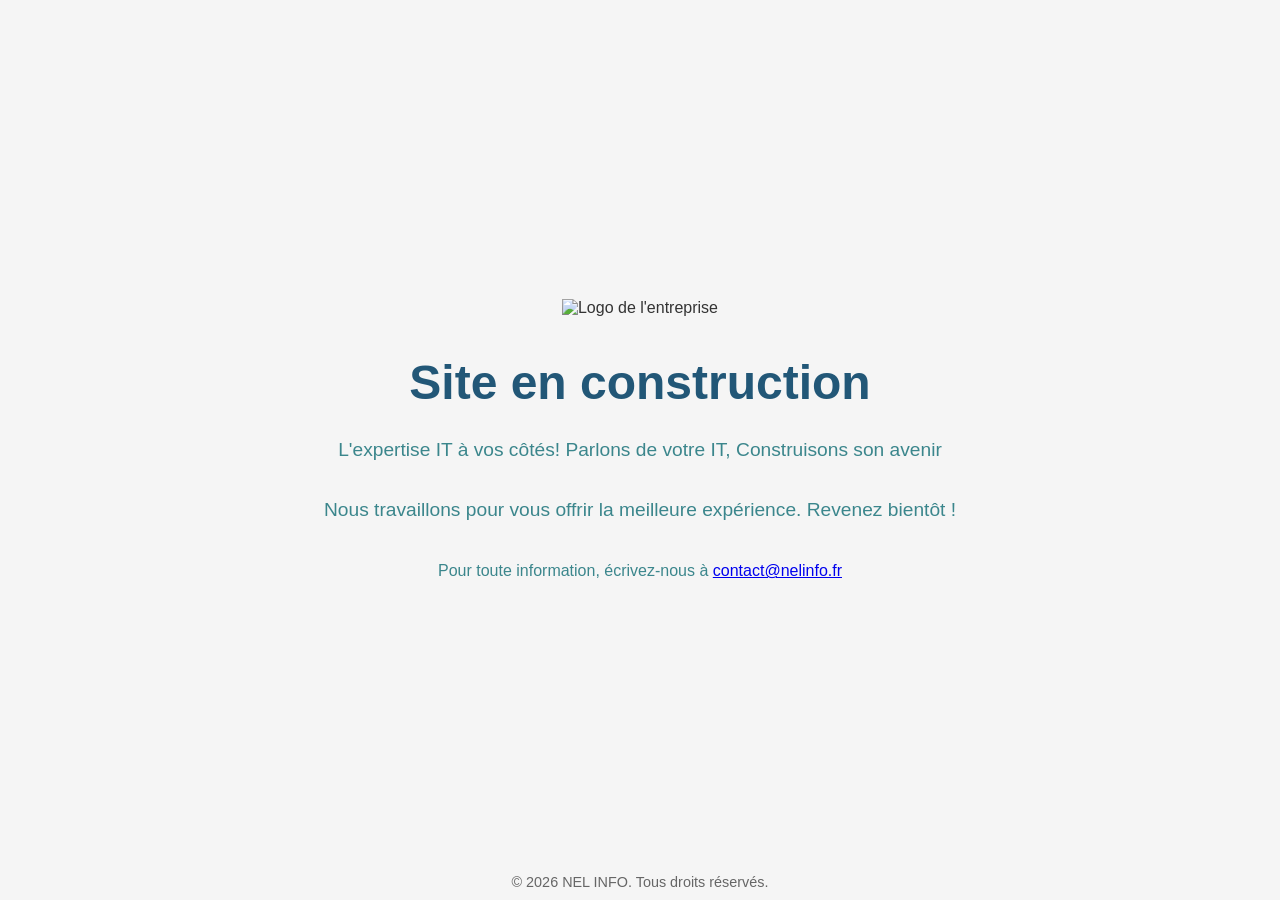
==== index.html @ 492ab6fa "Fix footer year to 2026 Updated footer year to 2026." ====
<!DOCTYPE html>
<html lang="fr">
<head>
  <meta charset="UTF-8">
  <meta name="viewport" content="width=device-width, initial-scale=1.0">
  <title>NEL INFO - Site en construction</title>
  <style>
    /* Couleurs de l'entreprise */
    :root {
      --primary-color: #225777; /* bleu par exemple */
      --secondary-color: #3B868C; /* rouge/orange secondaire */
      --bg-color: #f5f5f5; /* fond clair */
    }

    body {
      margin: 0;
      padding: 0;
      font-family: Arial, sans-serif;
      background-color: var(--bg-color);
      display: flex;
      flex-direction: column;
      justify-content: center;
      align-items: center;
      height: 100vh;
      text-align: center;
      color: #333;
    }

    img.logo {
      max-width: 600px;
      margin-bottom: 5px;
    }

    h1 {
      color: var(--primary-color);
      font-size: 3em;
      margin-bottom: 10px;
    }

    p {
      color: var(--secondary-color);
      font-size: 1.2em;
    }

    .footer {
      position: absolute;
      bottom: 10px;
      font-size: 0.9em;
      color: #666;
    }
  </style>
</head>
<body>
  <!-- Logo de l'entreprise -->
  <img src="https://github.com/Nathan-T-Git/NELINFO/blob/main/NI-logo-transparent.png?raw=true" alt="Logo de l'entreprise" class="logo">

  <!-- Message site en construction -->
  <h1>Site en construction</h1>
 <p> L'expertise IT à vos côtés! Parlons de votre IT, Construisons son avenir </p>
    
  
<p>Nous travaillons pour vous offrir la meilleure expérience. Revenez bientôt !</p>


<p><small>Pour toute information, écrivez-nous à <a href="mailto:contact@nelinfo.fr">contact@nelinfo.fr</a></small></p>


<div class="footer">© 2026 NEL INFO. Tous droits réservés.</div>
</body>

</html>
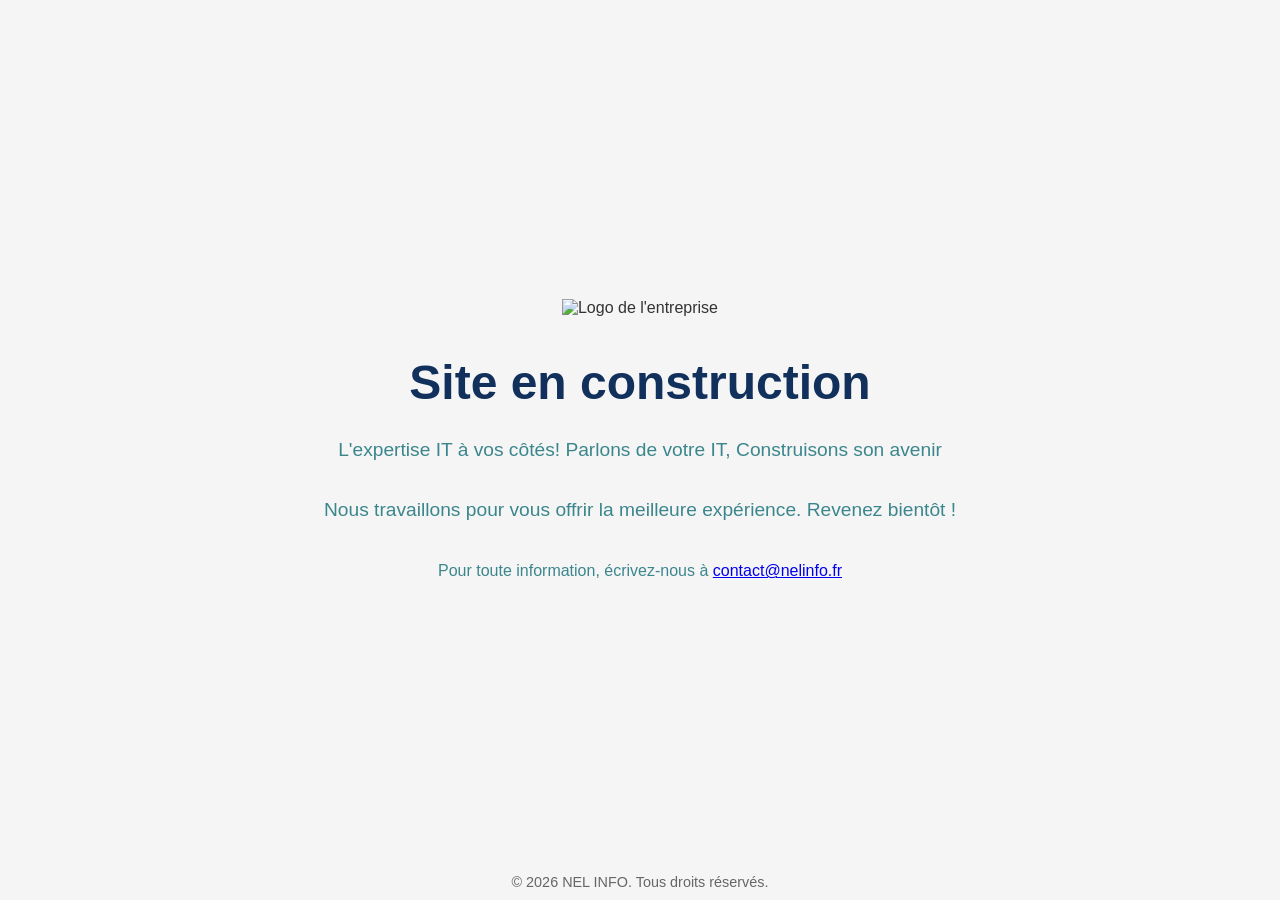
==== commit 61e13e9e: "Change primary color and refine HTML structure Updated primary color in CSS and adjusted HTML struct" ====
--- a/index.html
+++ b/index.html
@@ -7,7 +7,7 @@
   <style>
     /* Couleurs de l'entreprise */
     :root {
-      --primary-color: #225777; /* bleu par exemple */
+      --primary-color: #11305C; /* bleu par exemple */
       --secondary-color: #3B868C; /* rouge/orange secondaire */
       --bg-color: #f5f5f5; /* fond clair */
     }
@@ -69,3 +69,4 @@
 </body>
 
 </html>
+
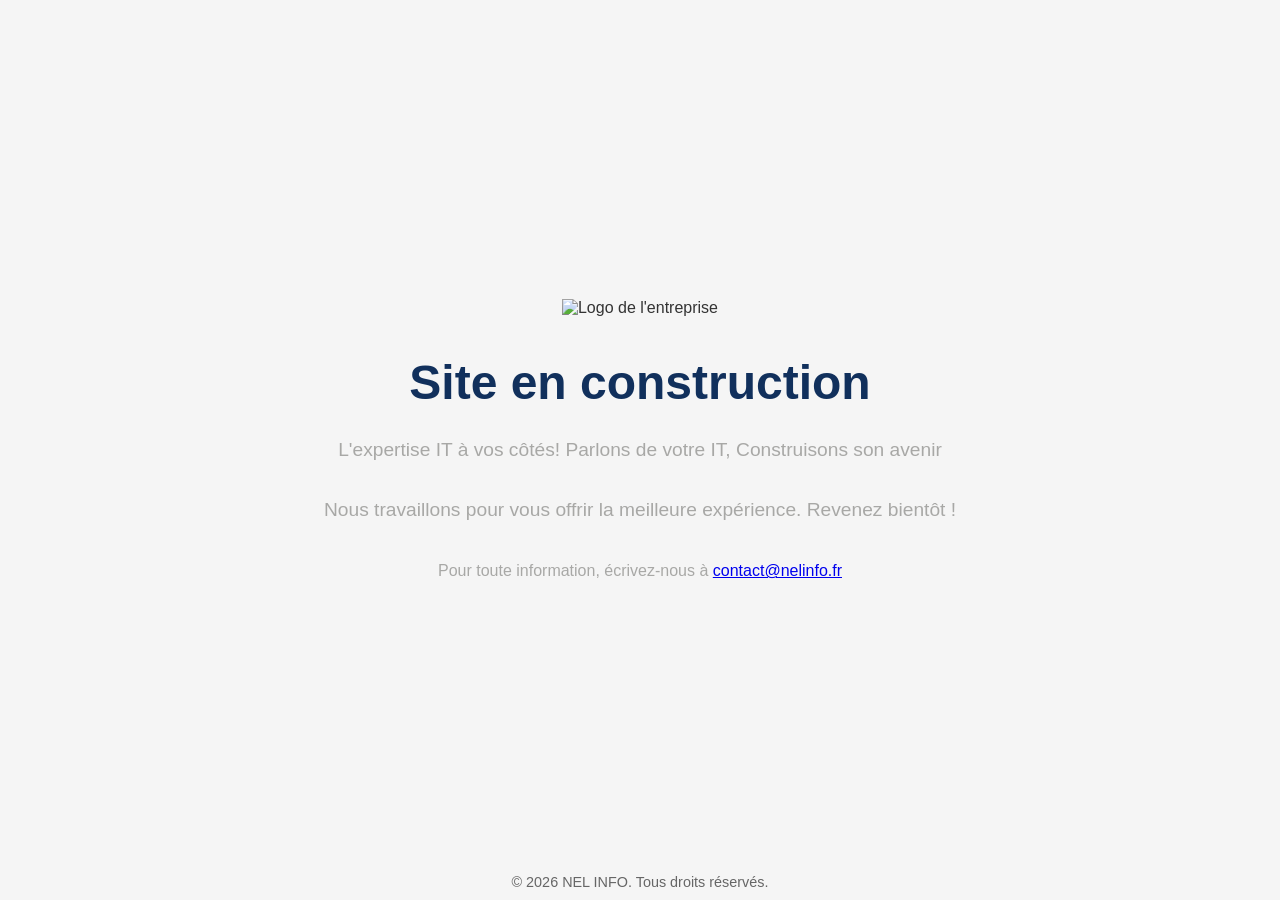
==== commit 19457069: "Update index.html" ====
--- a/index.html
+++ b/index.html
@@ -8,7 +8,7 @@
     /* Couleurs de l'entreprise */
     :root {
       --primary-color: #11305C; /* bleu par exemple */
-      --secondary-color: #3B868C; /* rouge/orange secondaire */
+      --secondary-color: #A8A8A6; /* rouge/orange secondaire */
       --bg-color: #f5f5f5; /* fond clair */
     }
 
@@ -70,3 +70,4 @@
 
 </html>
 
+
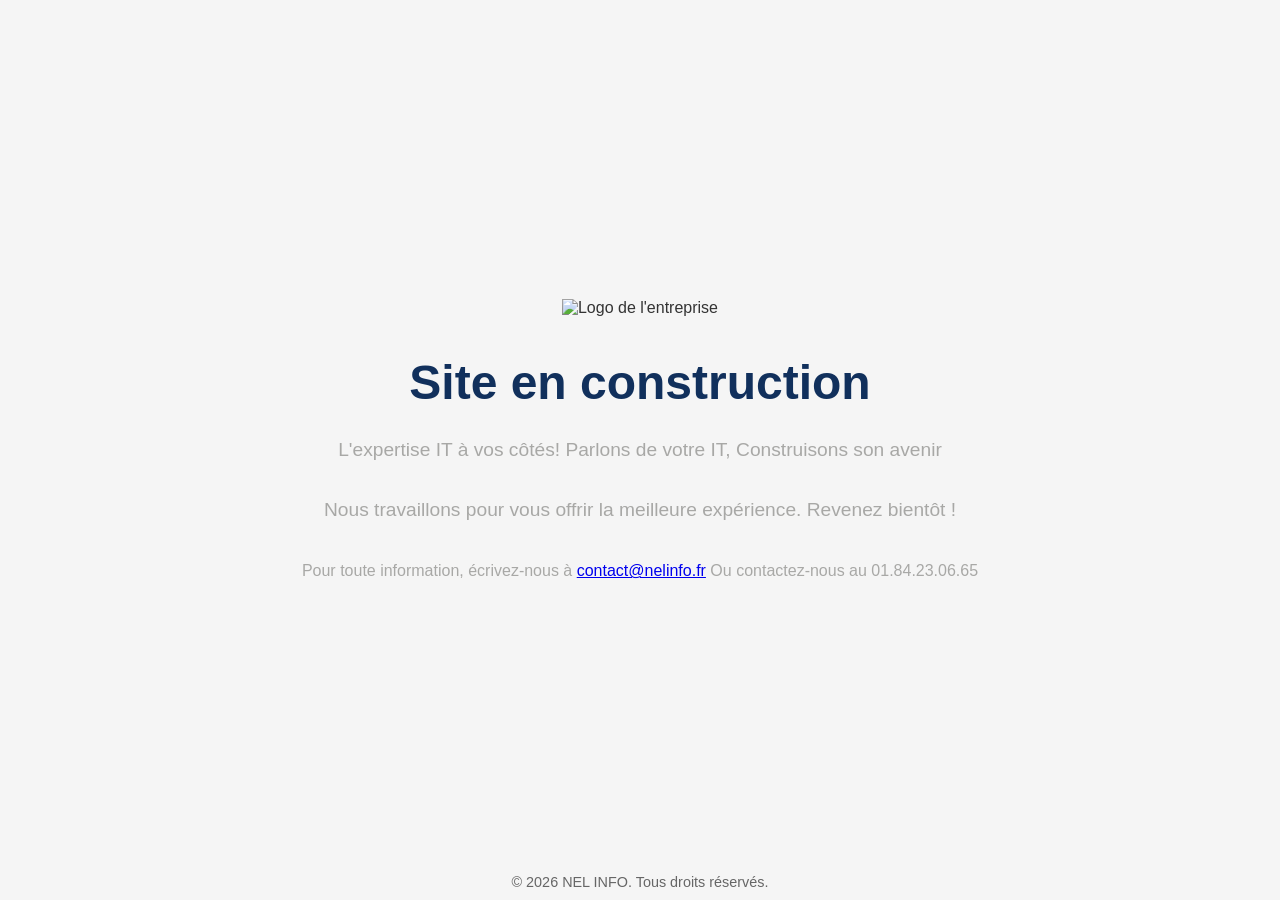
==== commit 4f08c46f: "Update index.html with contact information Added contact phone number to the footer and updated the " ====
--- a/index.html
+++ b/index.html
@@ -62,7 +62,7 @@
 <p>Nous travaillons pour vous offrir la meilleure expérience. Revenez bientôt !</p>
 
 
-<p><small>Pour toute information, écrivez-nous à <a href="mailto:contact@nelinfo.fr">contact@nelinfo.fr</a></small></p>
+<p><small>Pour toute information, écrivez-nous à <a href="mailto:contact@nelinfo.fr">contact@nelinfo.fr</a> Ou contactez-nous au 01.84.23.06.65</small></p>
 
 
 <div class="footer">© 2026 NEL INFO. Tous droits réservés.</div>
@@ -71,3 +71,4 @@
 </html>
 
 
+
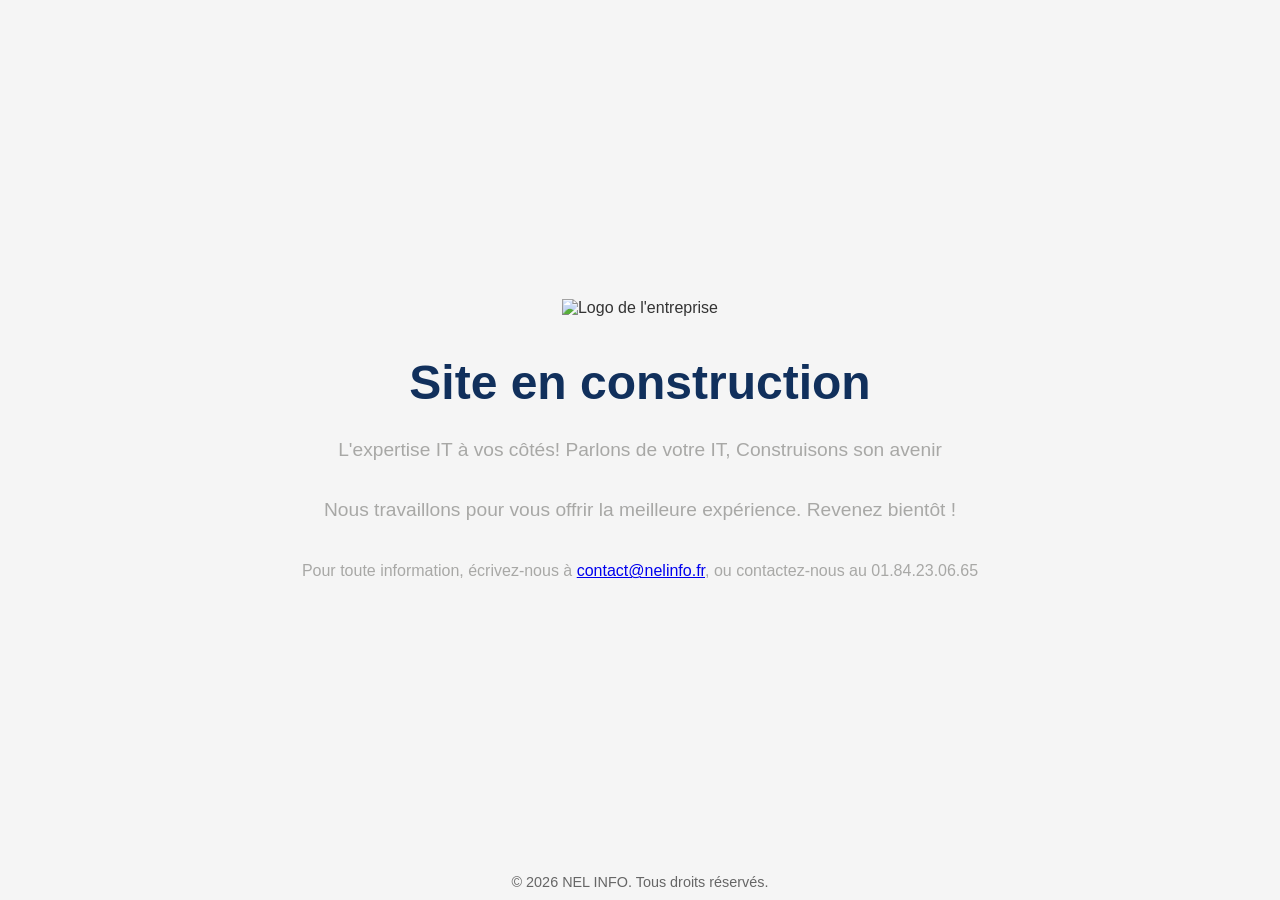
==== commit 35e727bd: "Update index.html" ====
--- a/index.html
+++ b/index.html
@@ -62,7 +62,7 @@
 <p>Nous travaillons pour vous offrir la meilleure expérience. Revenez bientôt !</p>
 
 
-<p><small>Pour toute information, écrivez-nous à <a href="mailto:contact@nelinfo.fr">contact@nelinfo.fr</a> Ou contactez-nous au 01.84.23.06.65</small></p>
+<p><small>Pour toute information, écrivez-nous à <a href="mailto:contact@nelinfo.fr">contact@nelinfo.fr</a>, ou contactez-nous au 01.84.23.06.65</small></p>
 
 
 <div class="footer">© 2026 NEL INFO. Tous droits réservés.</div>
@@ -72,3 +72,4 @@
 
 
 
+
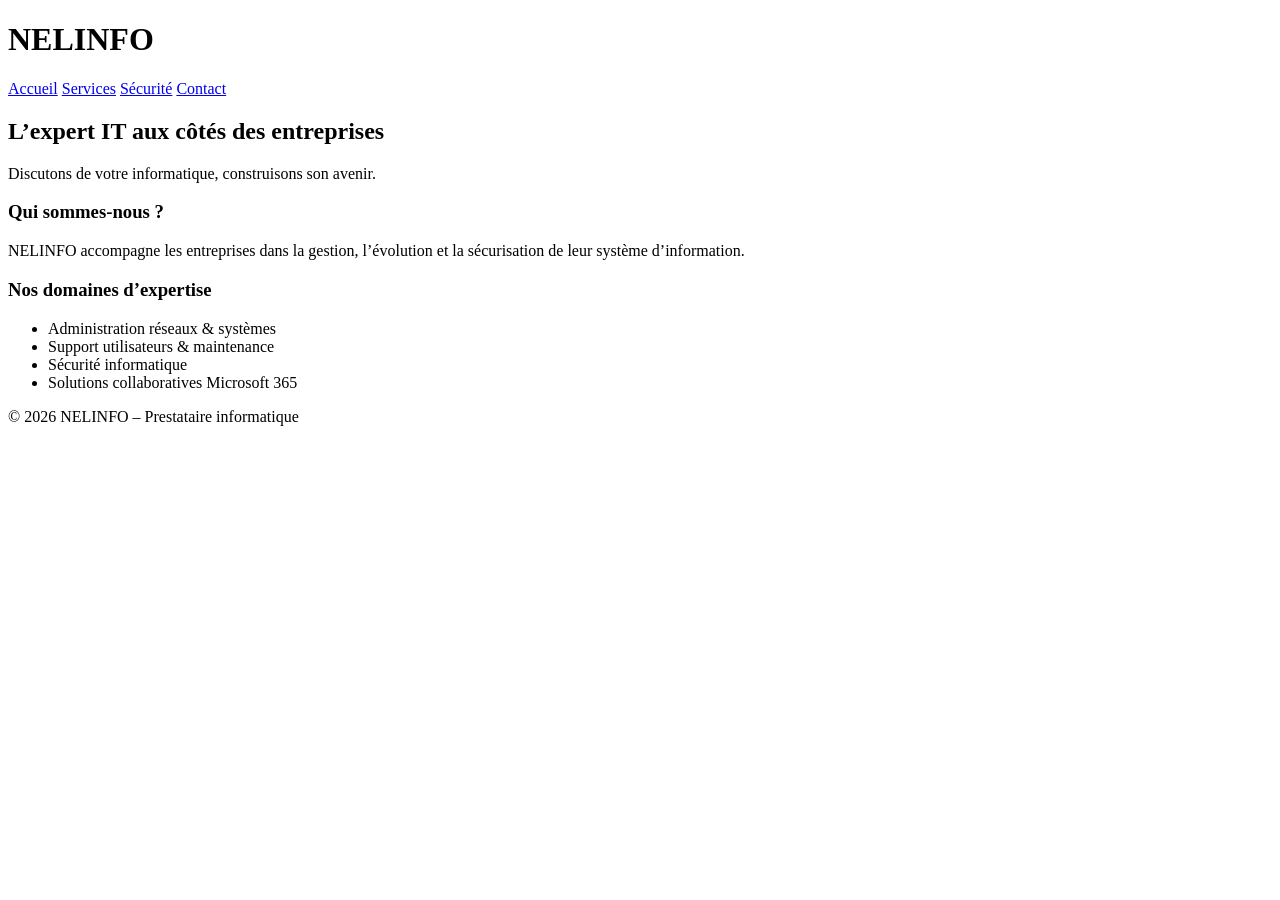
==== commit 4fc35842: "Add files via upload" ====
--- a/index.html
+++ b/index.html
@@ -1,75 +1,51 @@
+
 <!DOCTYPE html>
 <html lang="fr">
 <head>
   <meta charset="UTF-8">
+  <title>NELINFO – Prestataire informatique</title>
+  <meta name="description" content="NELINFO, expert informatique pour les entreprises. Réseau, systèmes, sécurité et support utilisateurs.">
   <meta name="viewport" content="width=device-width, initial-scale=1.0">
-  <title>NEL INFO - Site en construction</title>
-  <style>
-    /* Couleurs de l'entreprise */
-    :root {
-      --primary-color: #11305C; /* bleu par exemple */
-      --secondary-color: #A8A8A6; /* rouge/orange secondaire */
-      --bg-color: #f5f5f5; /* fond clair */
-    }
-
-    body {
-      margin: 0;
-      padding: 0;
-      font-family: Arial, sans-serif;
-      background-color: var(--bg-color);
-      display: flex;
-      flex-direction: column;
-      justify-content: center;
-      align-items: center;
-      height: 100vh;
-      text-align: center;
-      color: #333;
-    }
-
-    img.logo {
-      max-width: 600px;
-      margin-bottom: 5px;
-    }
-
-    h1 {
-      color: var(--primary-color);
-      font-size: 3em;
-      margin-bottom: 10px;
-    }
-
-    p {
-      color: var(--secondary-color);
-      font-size: 1.2em;
-    }
-
-    .footer {
-      position: absolute;
-      bottom: 10px;
-      font-size: 0.9em;
-      color: #666;
-    }
-  </style>
+  <link rel="stylesheet" href="assets/css/style.css">
 </head>
 <body>
-  <!-- Logo de l'entreprise -->
-  <img src="https://github.com/Nathan-T-Git/NELINFO/blob/main/NI-logo-transparent.png?raw=true" alt="Logo de l'entreprise" class="logo">
 
-  <!-- Message site en construction -->
-  <h1>Site en construction</h1>
- <p> L'expertise IT à vos côtés! Parlons de votre IT, Construisons son avenir </p>
-    
-  
-<p>Nous travaillons pour vous offrir la meilleure expérience. Revenez bientôt !</p>
+<header>
+  <h1>NELINFO</h1>
+  <nav>
+    <a href="index.html">Accueil</a>
+    <a href="services.html">Services</a>
+    <a href="securite.html">Sécurité</a>
+    <a href="contact.html">Contact</a>
+  </nav>
+</header>
 
+<section class="hero">
+  <h2>L’expert IT aux côtés des entreprises</h2>
+  <p>Discutons de votre informatique, construisons son avenir.</p>
+</section>
 
-<p><small>Pour toute information, écrivez-nous à <a href="mailto:contact@nelinfo.fr">contact@nelinfo.fr</a>, ou contactez-nous au 01.84.23.06.65</small></p>
+<section>
+  <h3>Qui sommes-nous ?</h3>
+  <p>
+    NELINFO accompagne les entreprises dans la gestion, l’évolution et la sécurisation
+    de leur système d’information.
+  </p>
+</section>
 
+<section>
+  <h3>Nos domaines d’expertise</h3>
+  <ul>
+    <li>Administration réseaux & systèmes</li>
+    <li>Support utilisateurs & maintenance</li>
+    <li>Sécurité informatique</li>
+    <li>Solutions collaboratives Microsoft 365</li>
+  </ul>
+</section>
 
-<div class="footer">© 2026 NEL INFO. Tous droits réservés.</div>
+<footer>
+  <p>© 2026 NELINFO – Prestataire informatique</p>
+</footer>
+
 </body>
-
 </html>
-
-
-
-
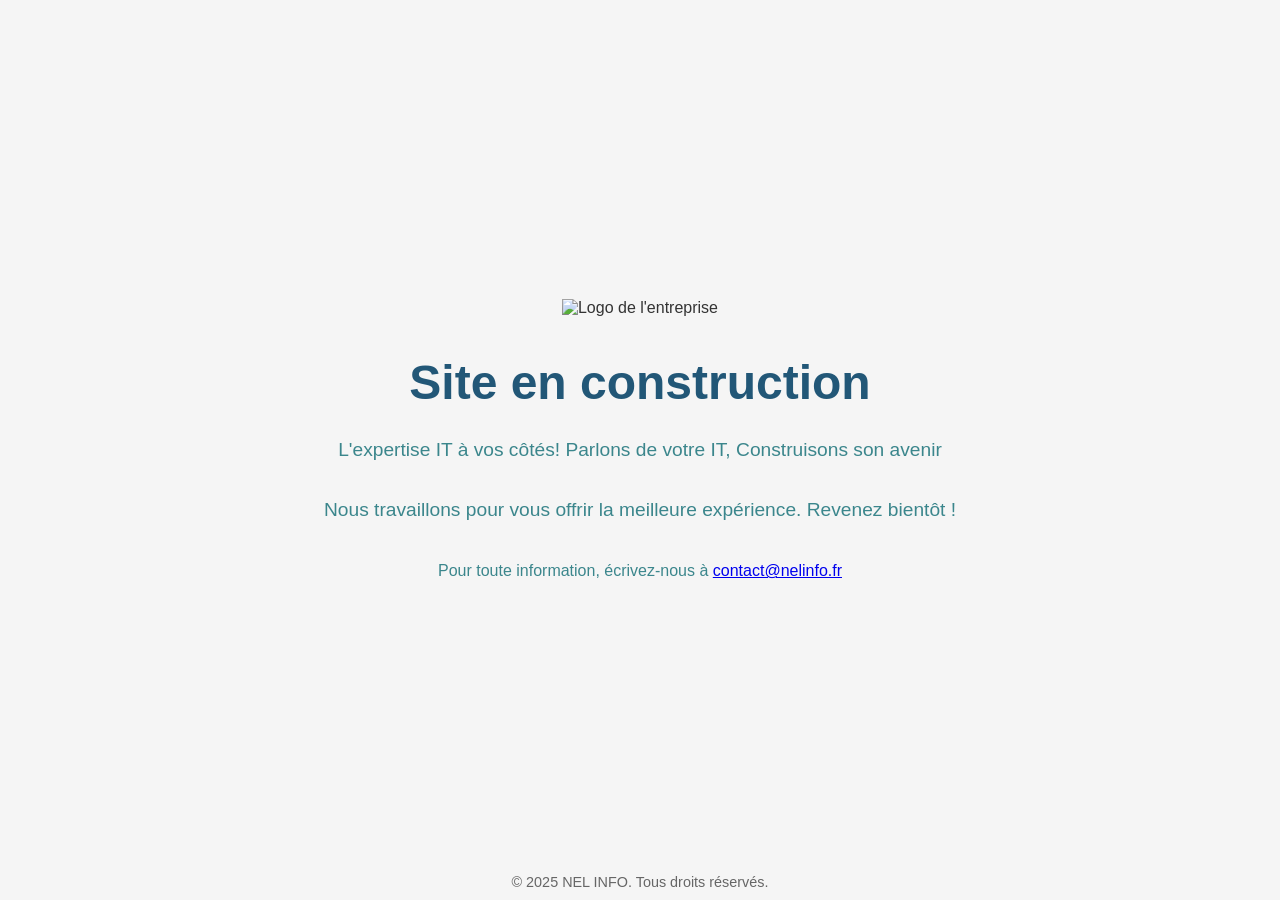
==== commit de81e3c0: "Add files via upload" ====
--- a/index.html
+++ b/index.html
@@ -1,51 +1,70 @@
-
 <!DOCTYPE html>
 <html lang="fr">
 <head>
   <meta charset="UTF-8">
-  <title>NELINFO – Prestataire informatique</title>
-  <meta name="description" content="NELINFO, expert informatique pour les entreprises. Réseau, systèmes, sécurité et support utilisateurs.">
   <meta name="viewport" content="width=device-width, initial-scale=1.0">
-  <link rel="stylesheet" href="assets/css/style.css">
+  <title>NEL INFO - Site en construction</title>
+  <style>
+    /* Couleurs de l'entreprise */
+    :root {
+      --primary-color: #225777; /* bleu par exemple */
+      --secondary-color: #3B868C; /* rouge/orange secondaire */
+      --bg-color: #f5f5f5; /* fond clair */
+    }
+
+    body {
+      margin: 0;
+      padding: 0;
+      font-family: Arial, sans-serif;
+      background-color: var(--bg-color);
+      display: flex;
+      flex-direction: column;
+      justify-content: center;
+      align-items: center;
+      height: 100vh;
+      text-align: center;
+      color: #333;
+    }
+
+    img.logo {
+      max-width: 600px;
+      margin-bottom: 5px;
+    }
+
+    h1 {
+      color: var(--primary-color);
+      font-size: 3em;
+      margin-bottom: 10px;
+    }
+
+    p {
+      color: var(--secondary-color);
+      font-size: 1.2em;
+    }
+
+    .footer {
+      position: absolute;
+      bottom: 10px;
+      font-size: 0.9em;
+      color: #666;
+    }
+  </style>
 </head>
 <body>
+  <!-- Logo de l'entreprise -->
+  <img src="https://github.com/Nathan-T-Git/NELINFO/blob/main/NI-logo-transparent.png?raw=true" alt="Logo de l'entreprise" class="logo">
 
-<header>
-  <h1>NELINFO</h1>
-  <nav>
-    <a href="index.html">Accueil</a>
-    <a href="services.html">Services</a>
-    <a href="securite.html">Sécurité</a>
-    <a href="contact.html">Contact</a>
-  </nav>
-</header>
+  <!-- Message site en construction -->
+  <h1>Site en construction</h1>
+ <p> L'expertise IT à vos côtés! Parlons de votre IT, Construisons son avenir </p>
+    
+  
+<p>Nous travaillons pour vous offrir la meilleure expérience. Revenez bientôt !</p>
 
-<section class="hero">
-  <h2>L’expert IT aux côtés des entreprises</h2>
-  <p>Discutons de votre informatique, construisons son avenir.</p>
-</section>
 
-<section>
-  <h3>Qui sommes-nous ?</h3>
-  <p>
-    NELINFO accompagne les entreprises dans la gestion, l’évolution et la sécurisation
-    de leur système d’information.
-  </p>
-</section>
+<p><small>Pour toute information, écrivez-nous à <a href="mailto:contact@nelinfo.fr">contact@nelinfo.fr</a></small></p>
 
-<section>
-  <h3>Nos domaines d’expertise</h3>
-  <ul>
-    <li>Administration réseaux & systèmes</li>
-    <li>Support utilisateurs & maintenance</li>
-    <li>Sécurité informatique</li>
-    <li>Solutions collaboratives Microsoft 365</li>
-  </ul>
-</section>
 
-<footer>
-  <p>© 2026 NELINFO – Prestataire informatique</p>
-</footer>
-
+<div class="footer">© 2025 NEL INFO. Tous droits réservés.</div>
 </body>
-</html>
+</html>
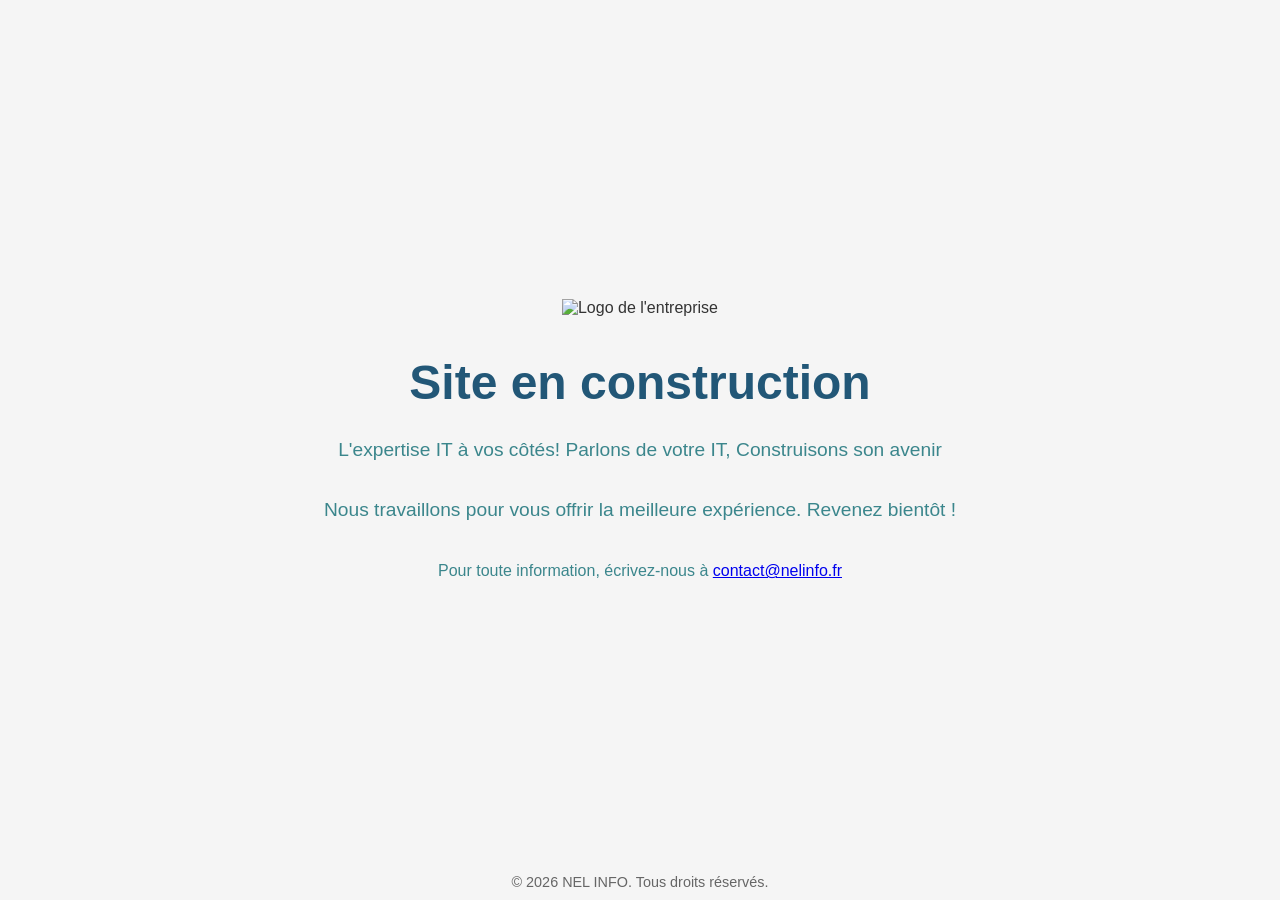
==== commit 181ee5c9: "Update index.html" ====
--- a/index.html
+++ b/index.html
@@ -65,6 +65,6 @@
 <p><small>Pour toute information, écrivez-nous à <a href="mailto:contact@nelinfo.fr">contact@nelinfo.fr</a></small></p>
 
 
-<div class="footer">© 2025 NEL INFO. Tous droits réservés.</div>
+<div class="footer">© 2026 NEL INFO. Tous droits réservés.</div>
 </body>
-</html>+</html>
